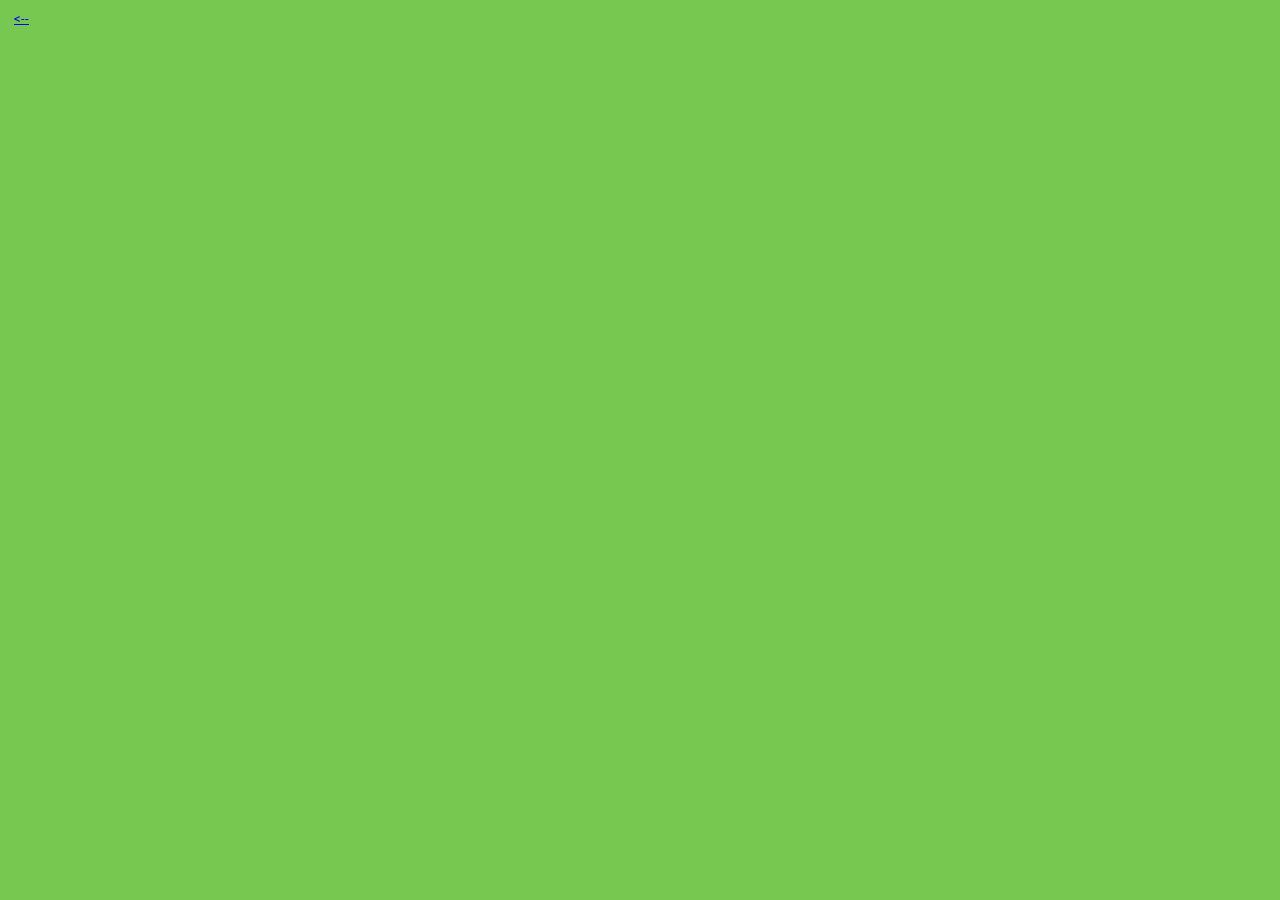
==== src/page/detalhesPokemon.html @ 87d2d408 "pokemonDetails criado" ====
<!DOCTYPE html>
<html lang="pt-br">

<head>
    <meta charset="UTF-8">
    <meta name="viewport" content="width=device-width, initial-scale=1.0">
    <title>Pokedex</title>

    <!-- Normalize CSS -->
    <link rel="stylesheet" href="https://cdnjs.cloudflare.com/ajax/libs/normalize/8.0.1/normalize.min.css"
        integrity="sha512-NhSC1YmyruXifcj/KFRWoC561YpHpc5Jtzgvbuzx5VozKpWvQ+4nXhPdFgmx8xqexRcpAglTj9sIBWINXa8x5w=="
        crossorigin="anonymous" referrerpolicy="no-referrer" />

    <!-- ICON -->
    <link rel="shortcut icon" href="../assets/icon/iconPokedex.png" type="image/x-icon">

    <!-- CSS -->
    <link rel="stylesheet" href="../styles/pokedex.css">
    <link rel="stylesheet" href="../styles/global.css">

    <!-- Font Roboto -->
    <link rel="preconnect" href="https://fonts.googleapis.com">
    <link rel="preconnect" href="https://fonts.gstatic.com" crossorigin>
    <link href="https://fonts.googleapis.com/css2?family=Roboto:wght@100;300;500;700&display=swap" rel="stylesheet">

</head>

<body class="grass">
<div>
    
</div>

    <button><a href="../../index.html"> <-- </a></button>

    <div id="pokemon-details" class="details">
        <h1 id="pokemon-name"></h1>
        <img id="pokemon-image" src="" alt="">
        <p id="pokemon-height"></p>
        <p id="pokemon-weight"></p>
        <p id="pokemon-types"></p>
    </div>

    <!-- JS -->
    <script defer src="../scripts/pokemon-model.js"></script>
    <script defer src="../scripts/poke-api.js"></script>
    <script defer src="../scripts/pokemonDetails.js"></script>
</body>

</html>
---- src/styles/pokedex.css ----
.pokemons {
    display: grid;
    grid-template-columns: 1fr;
    margin: 0;
    padding: 0;
    list-style: none;
}

.normal {
    background-color: #a6a877;
}

.grass {
    background-color: #77c850;
}

.fire {
    background-color: #ee7f30;
}

.water {
    background-color: #678fee;
}

.electric {
    background-color: #f7cf2e;
}

.ice {
    background-color: #98d5d7;
}

.ground {
    background-color: #dfbf69;
}

.flying {
    background-color: #a98ff0;
}

.poison {
    background-color: #a040a0;
}

.fighting {
    background-color: #bf3029;
}

.psychic {
    background-color: #f65687;
}

.dark {
    background-color: #725847;
}

.rock {
    background-color: #b8a137;
}

.bug {
    background-color: #a8b720;
}

.ghost {
    background-color: #6e5896;
}

.steel {
    background-color: #b9b7cf;
}

.dragon {
    background-color: #6f38f6;
}

.fairy {
    background-color: #f9aec7;
}

.pokemon {
    display: flex;
    flex-direction: column;
    margin: .5rem;
    padding: 1rem;
    border-radius: 1rem;
}

.pokemon .number {
    color: #000;
    opacity: .3;
    text-align: right;
    font-size: .625rem;
}

.pokemon .name {
    text-transform: capitalize;
    color: #fff;
    margin-bottom: .25rem;
}

.pokemon .detail {
    display: flex;
    flex-direction: row;
    align-items: center;
    justify-content: space-between;
}

.pokemon .detail .types {
    padding: 0;
    margin: 0;
    list-style: none;
}

.pokemon .detail .types .type {
    color: #fff;
    padding: .25rem .5rem;
    margin: .25rem 0;
    font-size: .625rem;
    border-radius: 1rem;
    filter: brightness(1.1);
    text-align: center;
}

.pokemon .detail img {
    width: 100px;
}

.pagination {
    display: flex;
    flex-direction: row;
    justify-content: center;
    align-items: center;
    width: 100%;
    padding: 1rem;
}

.pagination button {
    padding: .25rem .5rem;
    margin: .25rem 0;
    font-size: .625rem;
    color: #fff;
    background-color: #6c79db;
    border: none;
    border-radius: 1rem;
}

@media screen and (min-width: 380px) {
    .pokemons {
        grid-template-columns: 1fr 1fr;
    }
}

@media screen and (min-width: 576px) {
    .pokemons {
        grid-template-columns: 1fr 1fr 1fr;
    }
}

@media screen and (min-width: 992px) {
    .pokemons {
        grid-template-columns: 1fr 1fr 1fr 1fr;
    }
}
---- src/styles/global.css ----
* {
    font-family: 'Roboto', sans-serif;
    box-sizing: border-box;
}

body {
    background-color: #f6f8fc;
}

.content {
    width: 100vw;
    height: 100vh;
    padding: 1rem;
    background-color: #fff;
}

button{
    text-decoration: none;
    background: transparent;
    border: none;
    cursor: pointer;
}

@media screen and (min-width: 992px) {
    .content {
        max-width: 992px;
        height: auto;
        margin: 1rem auto;
        border-radius: 1rem;
    }
}
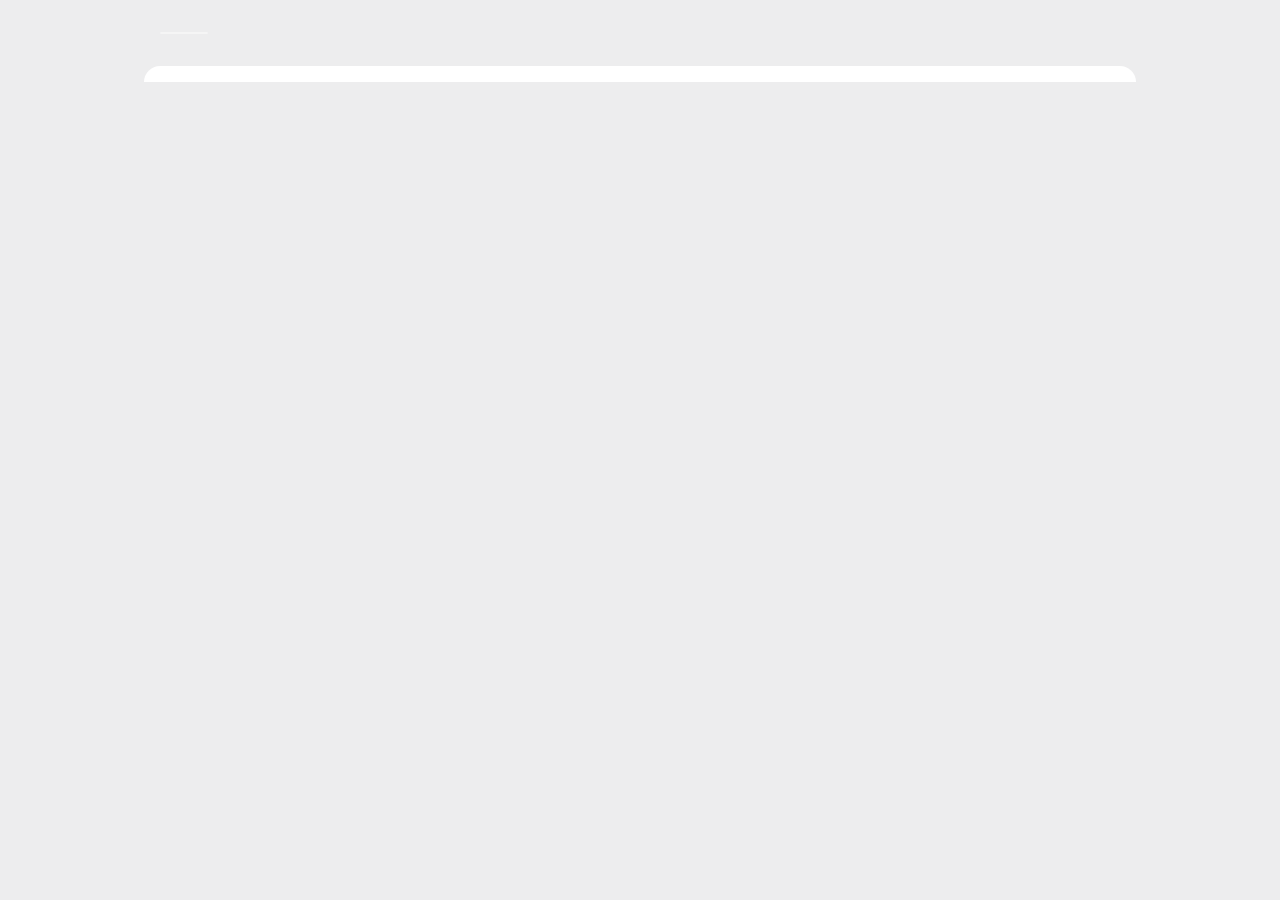
==== commit 773ff26e: "css pokemonDetais criados e funcções ajustadas" ====
--- a/src/page/detalhesPokemon.html
+++ b/src/page/detalhesPokemon.html
@@ -17,6 +17,7 @@
     <!-- CSS -->
     <link rel="stylesheet" href="../styles/pokedex.css">
     <link rel="stylesheet" href="../styles/global.css">
+    <link rel="stylesheet" href="../styles/details.css">
 
     <!-- Font Roboto -->
     <link rel="preconnect" href="https://fonts.googleapis.com">
@@ -25,25 +26,45 @@
 
 </head>
 
-<body class="grass">
-<div>
+<body>
+    <section class="content-details">
+
+        <a href="../../index.html"><button class="back-page"><i class="fa-solid fa-arrow-left-long"></i></button></a>
+
+        <span id="pokemon-id" class="number-details"></span>
+        <h1 id="pokemon-name" class="name-details"></h1>
+        <ol id="pokemon-types" class="types-details"></ol>
+        <div class="image">
+            <img id="pokemon-image" class="image-details" src="" alt="">
+        </div>
+        
+        <div class="card-details">
+            <p id="pokemon-height"></p>
+        </div>
+
+    </section>
     
-</div>
+    <!-- JS -->
+    <script defer src="../scripts/pokemon-model.js"></script>
+    <script defer src="../scripts/poke-api.js"></script>
+    <script defer src="../scripts/pokemonDetails.js"></script>
+    <script src="https://kit.fontawesome.com/e171c55c56.js" crossorigin="anonymous"></script>
 
-    <button><a href="../../index.html"> <-- </a></button>
+</body>
 
-    <div id="pokemon-details" class="details">
-        <h1 id="pokemon-name"></h1>
-        <img id="pokemon-image" src="" alt="">
+</html>
+
+
+
+<!-- <div id="type-color">
+    
+    <img id="pokemon-image" src="" alt="">
+    
+    
+    
+    <div id="pokemon-details" class="card-details">
         <p id="pokemon-height"></p>
         <p id="pokemon-weight"></p>
         <p id="pokemon-types"></p>
     </div>
-
-    <!-- JS -->
-    <script defer src="../scripts/pokemon-model.js"></script>
-    <script defer src="../scripts/poke-api.js"></script>
-    <script defer src="../scripts/pokemonDetails.js"></script>
-</body>
-
-</html>+</div> -->
--- a/src/styles/pokedex.css
+++ b/src/styles/pokedex.css
@@ -84,6 +84,15 @@
     margin: .5rem;
     padding: 1rem;
     border-radius: 1rem;
+    transition: transform .2s;
+}
+
+.pokemon:hover {
+    transform: scale(1.1);
+}
+
+.pokemon:active {
+    transform: scale(1.1);
 }
 
 .pokemon .number {
@@ -96,7 +105,8 @@
 .pokemon .name {
     text-transform: capitalize;
     color: #fff;
-    margin-bottom: .25rem;
+    margin-bottom: .15rem;
+    margin-right: 4rem;
 }
 
 .pokemon .detail {
@@ -116,7 +126,7 @@
     color: #fff;
     padding: .25rem .5rem;
     margin: .25rem 0;
-    font-size: .625rem;
+    font-size: .825rem;
     border-radius: 1rem;
     filter: brightness(1.1);
     text-align: center;
@@ -136,9 +146,9 @@
 }
 
 .pagination button {
-    padding: .25rem .5rem;
+    padding: .35rem .6rem;
     margin: .25rem 0;
-    font-size: .625rem;
+    font-size: .925rem;
     color: #fff;
     background-color: #6c79db;
     border: none;
--- a/src/styles/global.css
+++ b/src/styles/global.css
@@ -1,10 +1,6 @@
 * {
     font-family: 'Roboto', sans-serif;
     box-sizing: border-box;
-}
-
-body {
-    background-color: #f6f8fc;
 }
 
 .content {
@@ -14,7 +10,13 @@
     background-color: #fff;
 }
 
-button{
+.content-details {
+    width: 100vw;
+    height: 100%;
+}
+
+
+button {
     text-decoration: none;
     background: transparent;
     border: none;
@@ -28,4 +30,16 @@
         margin: 1rem auto;
         border-radius: 1rem;
     }
+
+    .content-details {
+        max-width: 992px;
+        max-height: 992px;
+        margin: 1rem auto;
+        border-radius: 1rem;
+    }
+
+    body {
+        background-color: #ededee;
+    }
+    
 }
--- a/src/styles/details.css
+++ b/src/styles/details.css
@@ -0,0 +1,80 @@
+.back-page {
+    padding-left: .25rem;
+    margin: 1rem;
+    font-size: 1.2rem;
+    border-radius: .8rem;
+    width: 3rem;
+    border: none;
+    background-color: #f5f5f5;
+
+    & a {
+        text-decoration: none;
+    }
+}
+
+.back-page:hover {
+    background-color: #6c79db;
+
+    a {
+        color: #fff;
+    }
+}
+
+.card-pokemon {
+    width: 100%;
+}
+
+.name-details {
+    text-transform: capitalize;
+    color: #fff;
+    margin-top: 1rem;
+    margin-bottom: .15rem;
+    margin-right: 4rem;
+    margin-left: 1rem;
+}
+
+.number-details {
+    display: flex;
+    justify-content: flex-end;
+    margin-right: 2rem;
+    color: #fff;
+}
+
+.types-details {
+    padding: 0;
+    margin: 0 1rem;
+    list-style: none;
+    display: flex;
+    flex-direction: row;
+}
+
+.type-details {
+    color: #fff;
+    padding: .25rem .5rem;
+    margin: 0 .25rem;
+    font-size: .925rem;
+    border-radius: 1rem;
+    filter: brightness(1.1);
+    text-align: center;
+    width: 4rem;
+}
+
+.image{
+    display: flex;
+    justify-content: center;
+    align-items: center;
+    width: 100%;
+}
+
+.image-details {
+    width: 50%;
+}
+
+.card-details {
+    background-color: #fff;
+    width: 100%;
+    border-top-left-radius: 1.5rem;
+    border-top-right-radius: 1.5rem;
+    height: 100%;
+    padding-top: 1rem;
+}
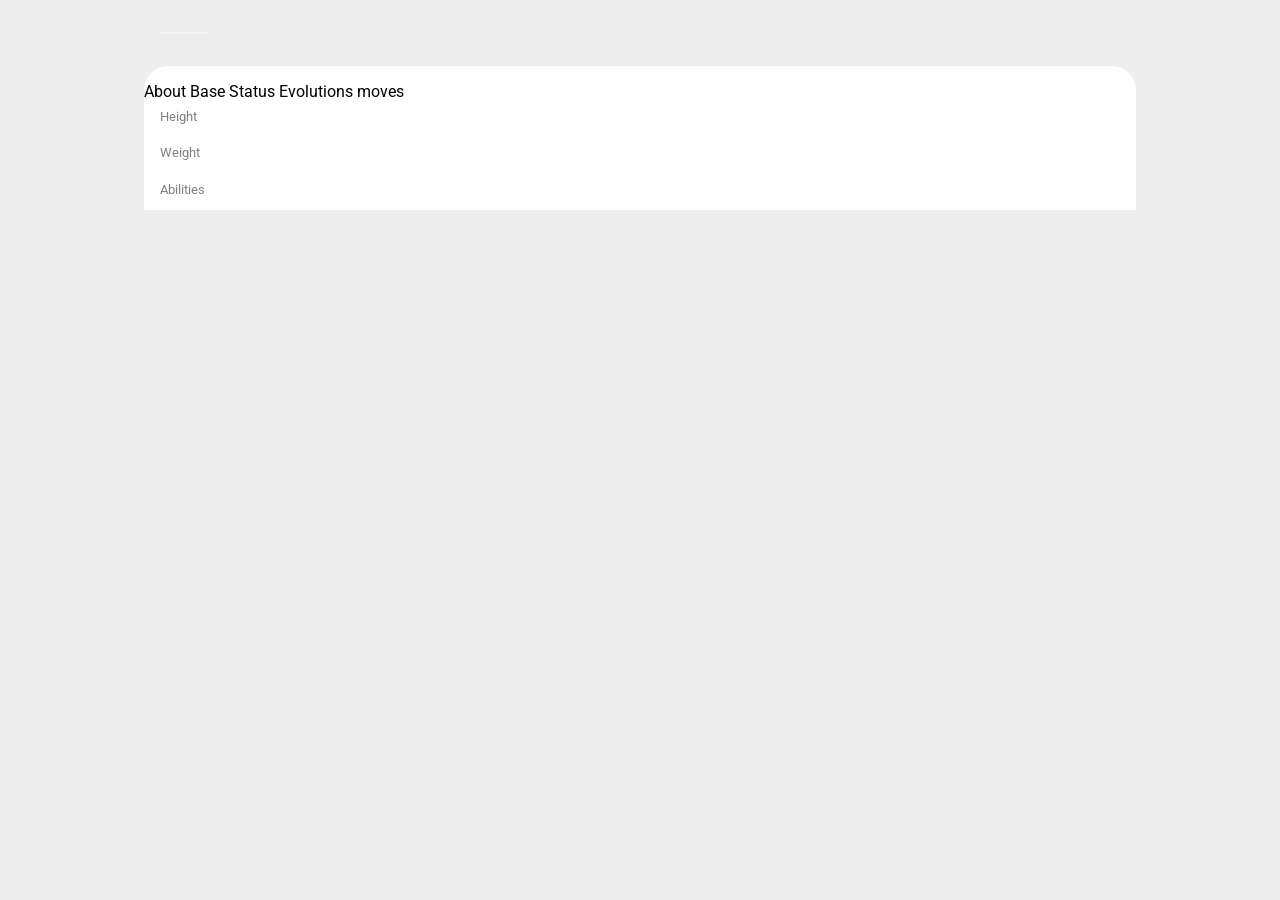
==== commit 4a5918f6: "card about" ====
--- a/src/page/detalhesPokemon.html
+++ b/src/page/detalhesPokemon.html
@@ -37,13 +37,31 @@
         <div class="image">
             <img id="pokemon-image" class="image-details" src="" alt="">
         </div>
-        
+
         <div class="card-details">
-            <p id="pokemon-height"></p>
+
+            <div class="navbar">
+                <span>About</span>
+                <span>Base Status</span>
+                <span>Evolutions</span>
+                <span>moves</span>
+            </div>
+
+            <div class="card" id="card-about">
+                    <p>Height<span id="pokemon-height"></span></p>
+                    <p>Weight<span id="pokemon-weight"></span></p>
+                    <p>Abilities<span id="pokemon-abilities"></span></p>
+            </div>
+
+            <div class="card-base_stats" id=""></div>
+
+            <div class="card-evolutions" id=""></div>
+            <div class="card-moves" id=""></div>
+
         </div>
 
     </section>
-    
+
     <!-- JS -->
     <script defer src="../scripts/pokemon-model.js"></script>
     <script defer src="../scripts/poke-api.js"></script>
--- a/src/styles/details.css
+++ b/src/styles/details.css
@@ -59,7 +59,7 @@
     width: 4rem;
 }
 
-.image{
+.image {
     display: flex;
     justify-content: center;
     align-items: center;
@@ -77,4 +77,40 @@
     border-top-right-radius: 1.5rem;
     height: 100%;
     padding-top: 1rem;
+    display: flex;
+    flex-direction: column;
+
+    & h3{
+        padding: 0;
+        margin: 0;
+    }
+
+    & h3:first-child{
+        margin-left: 1rem;
+    }
+}
+
+.card {
+    display: flex;
+    flex-direction: column;
+    margin-left: 1rem;
+    font-size: smaller;
+
+    & p {
+        display: flex;
+        flex-direction: row;
+        color: #808080;
+        margin-top: .5rem;
+
+        & span {
+            color: #000000;
+            margin-left: 1.5rem;
+        }
+    }
+}
+
+.hidden {
+    opacity: 0;
+    transform: translateX(50px);
+    pointer-events: none;
 }
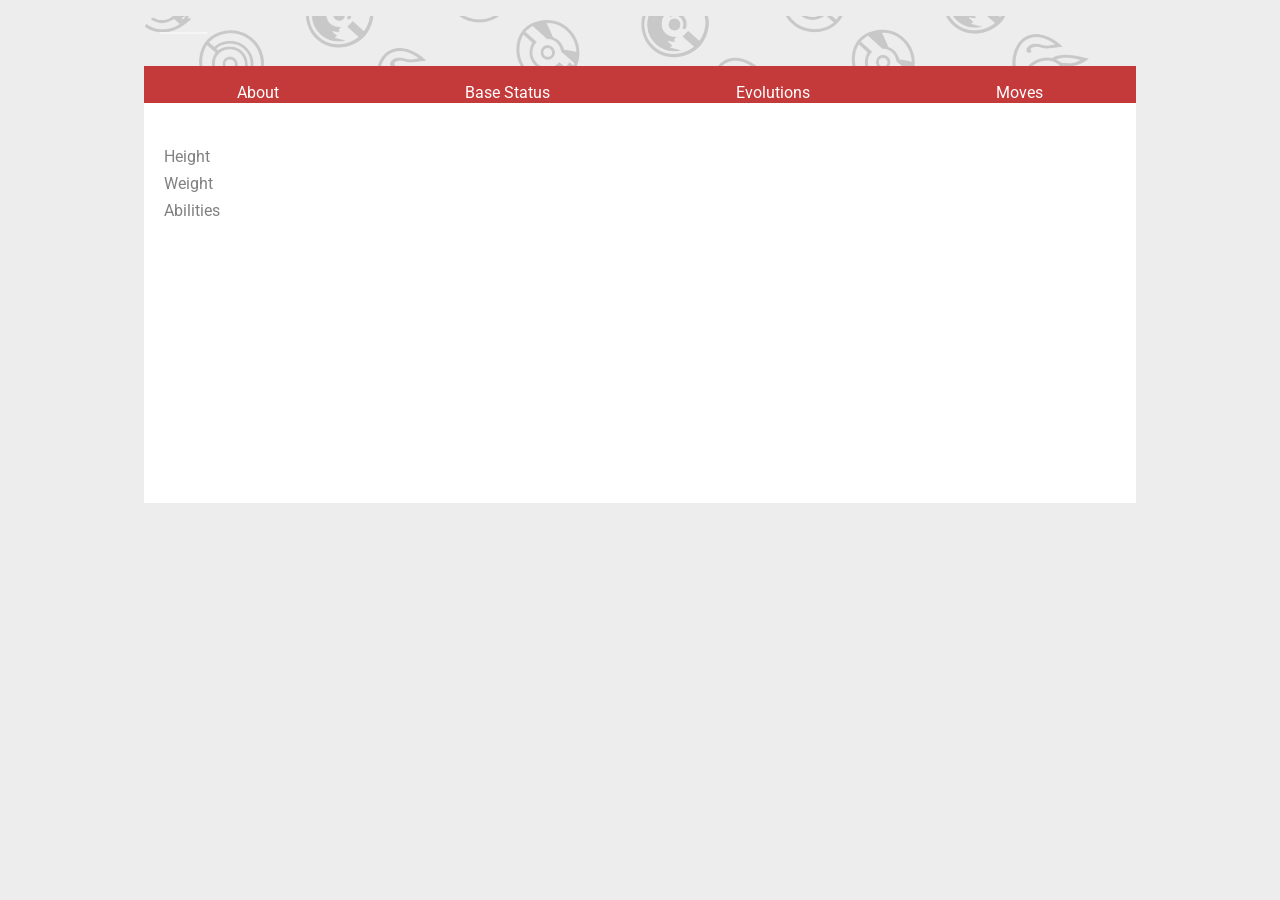
==== commit 7ee773c4: "pesquisar pokemon" ====
--- a/src/page/detalhesPokemon.html
+++ b/src/page/detalhesPokemon.html
@@ -38,26 +38,42 @@
             <img id="pokemon-image" class="image-details" src="" alt="">
         </div>
 
-        <div class="card-details">
+        <div style="background-color: #fff;">
+            <div class="card-details">
 
-            <div class="navbar">
-                <span>About</span>
-                <span>Base Status</span>
-                <span>Evolutions</span>
-                <span>moves</span>
+                <nav class="navbar">
+                    <button class="nav-button" data-target="content1">About</button>
+                    <button class="nav-button" data-target="content2">Base Status</button>
+                    <button class="nav-button" data-target="content3">Evolutions</button>
+                    <button class="nav-button" data-target="content4">Moves</button>
+                </nav>
+
+                <!-- Conteúdos -->
+                <div class="content-container">
+                    <div class="content" id="content1">
+                        <div class="format"><span class="title">Height</span><span class="result" id="pokemon-height"></span></div>
+                        <div class="format"><span class="title">Weight</span><span class="result" id="pokemon-weight"></span></div>
+                        <div class="format"><span class="title">Abilities</span><span class="result" id="pokemon-abilities"></span></div>
+                    </div>
+
+                    <div class="content" id="content2">
+                        <div class="format"><span class="title">HP</span><span id="pokemon-hp" class="result"></span></div>
+                        <div class="format"><span class="title">Attack</span><span id="pokemon-attack" class="result"></span></div>
+                        <div class="format"><span class="title">Defense</span><span id="pokemon-defense"class="result"></span></div>
+                        <div class="format"><span class="title">Sp.Atk</span><span id="pokemon-sp-attack" class="result"></span></div>
+                        <div class="format"><span class="title">Sp.Def</span><span id="pokemon-sp-defense" class="result"></span></div>
+                        <div class="format"><span class="title">Speed</span><span id="pokemon-speed" class="result"></span></div>
+                        <div class="format"><span class="title">Total</span><span id="pokemon-total" class="result"></span></div>
+                    </div>
+
+                    <div class="content" id="content3">
+                        <div id="evolutions" class="evolutions"></div>
+                    </div>
+                    <div class="content" id="content4">
+                        <div class="format-ol"><span class="title">Moves</span><ol id="pokemon-moves" class="result"></ol></div>
+                    </div>
+                </div>
             </div>
-
-            <div class="card" id="card-about">
-                    <p>Height<span id="pokemon-height"></span></p>
-                    <p>Weight<span id="pokemon-weight"></span></p>
-                    <p>Abilities<span id="pokemon-abilities"></span></p>
-            </div>
-
-            <div class="card-base_stats" id=""></div>
-
-            <div class="card-evolutions" id=""></div>
-            <div class="card-moves" id=""></div>
-
         </div>
 
     </section>
@@ -70,19 +86,4 @@
 
 </body>
 
-</html>
-
-
-
-<!-- <div id="type-color">
-    
-    <img id="pokemon-image" src="" alt="">
-    
-    
-    
-    <div id="pokemon-details" class="card-details">
-        <p id="pokemon-height"></p>
-        <p id="pokemon-weight"></p>
-        <p id="pokemon-types"></p>
-    </div>
-</div> -->+</html>
--- a/src/styles/pokedex.css
+++ b/src/styles/pokedex.css
@@ -4,6 +4,17 @@
     margin: 0;
     padding: 0;
     list-style: none;
+}
+
+.pesquisar{
+    position: relative;
+    left: 96%;
+    bottom: 3rem;
+    text-decoration: none;
+    color: #000000;
+    & i{
+        font-size: 1.5rem;
+    }
 }
 
 .normal {
@@ -85,6 +96,8 @@
     padding: 1rem;
     border-radius: 1rem;
     transition: transform .2s;
+    background-image: url(../assets/fundos/fundoCard.png);
+    background-size: cover;
 }
 
 .pokemon:hover {
--- a/src/styles/details.css
+++ b/src/styles/details.css
@@ -1,3 +1,10 @@
+.content-details {
+    background-image: url(../assets/fundos/pokemonFundo.png);
+    background-size: cover;
+    background-position: center;
+
+}
+
 .back-page {
     padding-left: .25rem;
     margin: 1rem;
@@ -6,22 +13,21 @@
     width: 3rem;
     border: none;
     background-color: #f5f5f5;
-
-    & a {
-        text-decoration: none;
-    }
 }
 
 .back-page:hover {
     background-color: #6c79db;
 
-    a {
+    i {
         color: #fff;
     }
 }
 
-.card-pokemon {
-    width: 100%;
+.number-details {
+    display: flex;
+    justify-content: flex-end;
+    margin-right: 2rem;
+    color: #fff;
 }
 
 .name-details {
@@ -33,84 +39,214 @@
     margin-left: 1rem;
 }
 
-.number-details {
-    display: flex;
-    justify-content: flex-end;
-    margin-right: 2rem;
-    color: #fff;
-}
-
 .types-details {
     padding: 0;
-    margin: 0 1rem;
+    margin: 0;
     list-style: none;
-    display: flex;
-    flex-direction: row;
-}
-
-.type-details {
+    width: 4rem;
+    display: flex;
+}
+
+.type-details-name {
     color: #fff;
     padding: .25rem .5rem;
-    margin: 0 .25rem;
+    margin: 0.2rem;
     font-size: .925rem;
     border-radius: 1rem;
     filter: brightness(1.1);
     text-align: center;
-    width: 4rem;
+}
+
+.type-details-name:first-child {
+    margin-left: 1rem;
 }
 
 .image {
     display: flex;
-    justify-content: center;
+    flex-direction: column;
     align-items: center;
-    width: 100%;
+    justify-self: center;
 }
 
 .image-details {
     width: 50%;
 }
 
-.card-details {
+.card {
     background-color: #fff;
+    border-top-left-radius: 1rem;
+    box-shadow: 0 4px 8px rgba(0, 0, 0, 0.1);
+    overflow: hidden;
+}
+
+.navbar {
+    background-color: #c43939;
+    display: flex;
+    justify-content: space-around;
+}
+
+.nav-button {
+    background: none;
+    border: none;
+    color: #fff;
+    font-size: 16px;
+    cursor: pointer;
+    margin-top: 1rem;
+    transition: background-color 0.3s;
+}
+
+.nav-button:hover {
+    border-bottom: 1px solid #fff;
+}
+
+.nav-button.active {
+    border-bottom: 1px solid #2f00ff;
+}
+
+.content-container {
+    position: relative;
+    min-height: 400px;
+    /* Altura fixa para o container */
+    overflow: hidden;
+}
+
+.content {
+    border-top-left-radius: 1rem;
+    border-top-right-radius: 1rem;
+    position: absolute;
+    top: 0;
+    left: 0;
     width: 100%;
-    border-top-left-radius: 1.5rem;
-    border-top-right-radius: 1.5rem;
-    height: 100%;
-    padding-top: 1rem;
+    padding: 20px;
+    box-sizing: border-box;
+    opacity: 0;
+    transform: translateX(100%);
+    transition: opacity 0.5s ease-in-out, transform 0.5s ease-in-out;
+}
+
+.content.active {
+    opacity: 1;
+    transform: translateX(0);
+}
+
+.content.slide-left {
+    transform: translateX(-100%);
+}
+
+.content.slide-right {
+    transform: translateX(100%);
+}
+
+.title {
+    display: flex;
+    color: #808080;
+    margin-top: .5rem;
+}
+
+.result {
+    color: #000000;
+}
+
+.format{
+    display: grid;
+    grid-template-columns: 1fr 1fr 1fr;
+    font-size: 16px;
+}
+
+.format-ol{
+    display: grid;
+    grid-template-columns: 1fr ;
+    font-size: 16px;
+}
+
+.evolutions{
+    display: grid;
+    grid-template-columns: 1fr 1fr 1fr;
+}
+
+.pokemon-card{
     display: flex;
     flex-direction: column;
-
-    & h3{
-        padding: 0;
-        margin: 0;
-    }
-
-    & h3:first-child{
-        margin-left: 1rem;
-    }
-}
-
-.card {
-    display: flex;
-    flex-direction: column;
-    margin-left: 1rem;
-    font-size: smaller;
-
-    & p {
-        display: flex;
-        flex-direction: row;
-        color: #808080;
-        margin-top: .5rem;
-
-        & span {
-            color: #000000;
-            margin-left: 1.5rem;
-        }
-    }
-}
-
-.hidden {
-    opacity: 0;
-    transform: translateX(50px);
-    pointer-events: none;
+}
+
+.image-evolutions{
+    width: 100px;
+}
+
+.name-evolutions{
+    text-transform: capitalize;
+    text-align: center;
+}
+
+
+.seta-normal {
+    color: #a6a877;
+}
+
+.seta-grass {
+    color: #77c850;
+}
+
+.seta-fire {
+    color: #ee7f30;
+}
+
+.seta-water {
+    color: #678fee;
+}
+
+.seta-electric {
+    color: #f7cf2e;
+}
+
+.seta-ice {
+    color: #98d5d7;
+}
+
+.seta-ground {
+    color: #dfbf69;
+}
+
+.seta-flying {
+    color: #a98ff0;
+}
+
+.seta-poison {
+    color: #a040a0;
+}
+
+.seta-fighting {
+    color: #bf3029;
+}
+
+.seta-psychic {
+    color: #f65687;
+}
+
+.seta-dark {
+    color: #725847;
+}
+
+.seta-rock {
+    color: #b8a137;
+}
+
+.seta-bug {
+    color: #a8b720;
+}
+
+.seta-ghost {
+    color: #6e5896;
+}
+
+.seta-steel {
+    color: #b9b7cf;
+}
+
+.seta-dragon {
+    color: #6f38f6;
+}
+
+.seta-fairy {
+    color: #f9aec7;
 }
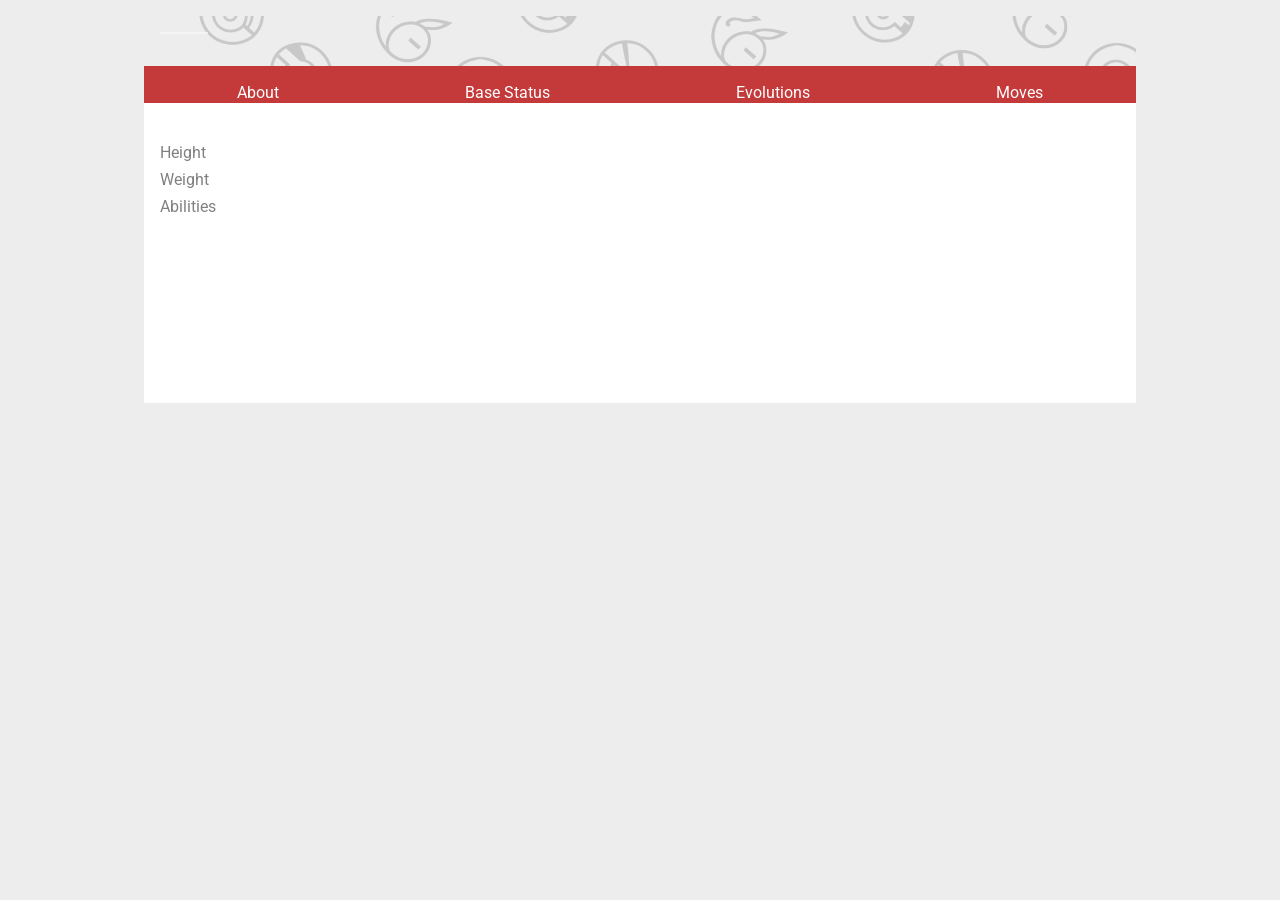
==== commit 752e25bd: "estilos e redme finalizados" ====
--- a/src/page/detalhesPokemon.html
+++ b/src/page/detalhesPokemon.html
@@ -28,7 +28,6 @@
 
 <body>
     <section class="content-details">
-
         <a href="../../index.html"><button class="back-page"><i class="fa-solid fa-arrow-left-long"></i></button></a>
 
         <span id="pokemon-id" class="number-details"></span>
@@ -70,11 +69,12 @@
                         <div id="evolutions" class="evolutions"></div>
                     </div>
                     <div class="content" id="content4">
-                        <div class="format-ol"><span class="title">Moves</span><ol id="pokemon-moves" class="result"></ol></div>
+                        <div><ol id="pokemon-moves" class="moves-details"></ol></div>
                     </div>
                 </div>
             </div>
         </div>
+
 
     </section>
 
--- a/src/styles/pokedex.css
+++ b/src/styles/pokedex.css
@@ -6,10 +6,15 @@
     list-style: none;
 }
 
+.nav-bar{
+    display: flex;
+    justify-content: space-between;
+    align-items: center;
+    width: 100%;
+    padding: 0 1rem;
+}
+
 .pesquisar{
-    position: relative;
-    left: 96%;
-    bottom: 3rem;
     text-decoration: none;
     color: #000000;
     & i{
--- a/src/styles/global.css
+++ b/src/styles/global.css
@@ -8,6 +8,9 @@
     height: 100vh;
     padding: 1rem;
     background-color: #fff;
+    display: flex;
+    flex-direction: column;
+    align-items: center;
 }
 
 .content-details {
--- a/src/styles/details.css
+++ b/src/styles/details.css
@@ -2,7 +2,6 @@
     background-image: url(../assets/fundos/pokemonFundo.png);
     background-size: cover;
     background-position: center;
-
 }
 
 .back-page {
@@ -105,7 +104,7 @@
 
 .content-container {
     position: relative;
-    min-height: 400px;
+    min-height: 300px;
     /* Altura fixa para o container */
     overflow: hidden;
 }
@@ -117,7 +116,6 @@
     top: 0;
     left: 0;
     width: 100%;
-    padding: 20px;
     box-sizing: border-box;
     opacity: 0;
     transform: translateX(100%);
@@ -148,8 +146,9 @@
 }
 
 .format{
-    display: grid;
-    grid-template-columns: 1fr 1fr 1fr;
+    width: 100%;
+    display: grid;
+    grid-template-columns: 1fr 1fr;
     font-size: 16px;
 }
 
@@ -167,6 +166,8 @@
 .pokemon-card{
     display: flex;
     flex-direction: column;
+    justify-content: center;
+    align-items: center;
 }
 
 .image-evolutions{
@@ -178,6 +179,30 @@
     text-align: center;
 }
 
+.moves-details{
+    position: absolute;
+    top: 0;
+    left: 0;
+    width: 100%;
+    height: 300px;
+    padding: 0;
+    margin: 0;
+    background-size: contain;
+    overflow-y: scroll;
+    list-style: none;
+    font-size: 0.8rem;
+    line-height: 170%;
+    display: grid;
+    grid-template-columns: 1fr 1fr 1fr;
+}
+
+
+.move-card{
+    margin-left: 1rem;
+    display: flex;
+
+}
+
 
 .seta-normal {
     color: #a6a877;
@@ -249,4 +274,13 @@
 
 .seta-fairy {
     color: #f9aec7;
+}
+
+@media screen and (min-width: 992px) {
+
+    .moves-details{
+    display: grid;
+    grid-template-columns: 1fr 1fr 1fr 1fr 1fr 1fr 1fr;
+    height: 250px;
+    }
 }
